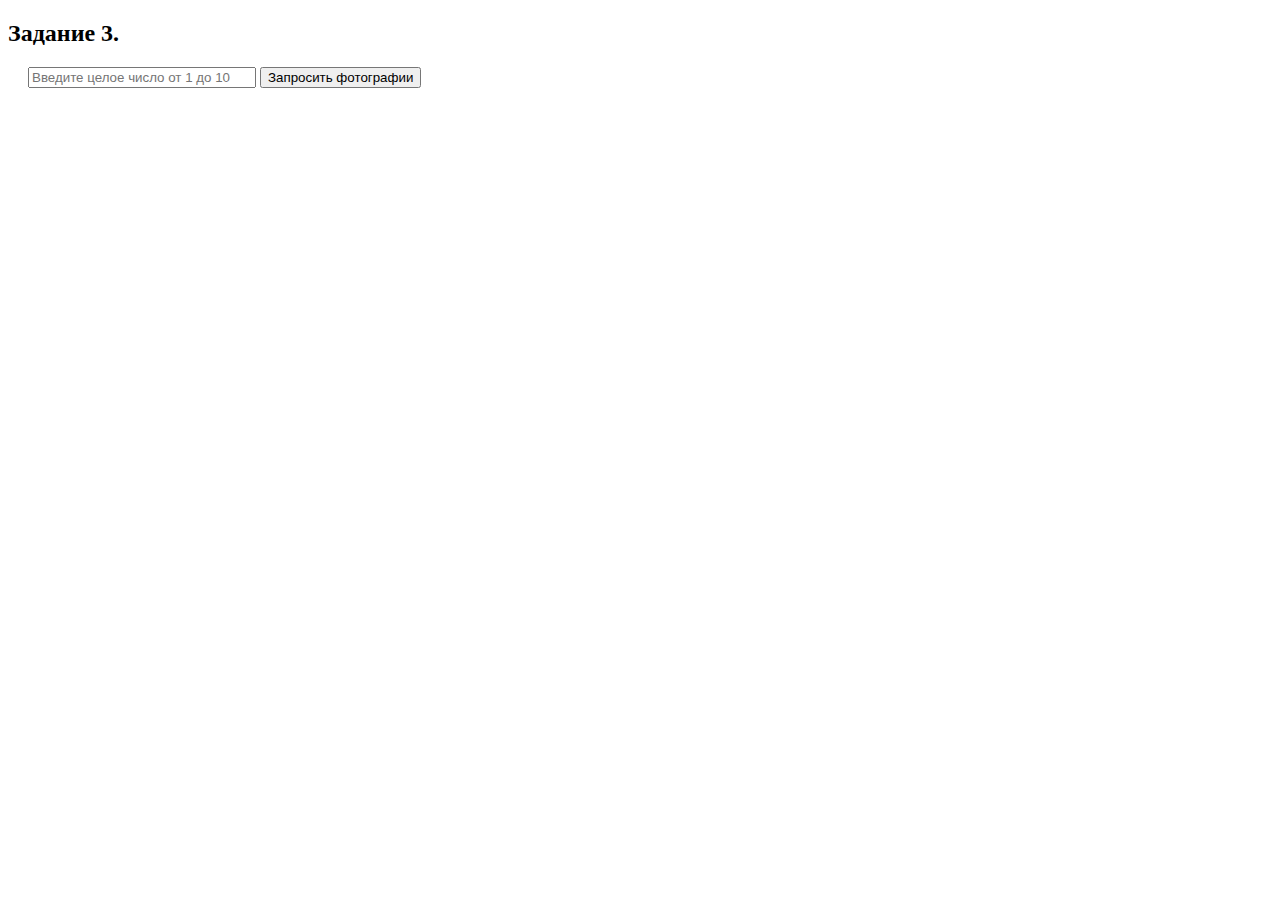
==== input.html @ fa98b182 "Add files via upload" ====
<!DOCTYPE html>
<html lang="en">
	<head>
		<meta charset="UTF-8" />
		<meta http-equiv="X-UA-Compatible" content="IE=edge" />
		<meta name="viewport" content="width=device-width, initial-scale=1.0" />
		<link rel="stylesheet" href="style.css" />
		<title>Задание 3</title>
	</head>
	<body>
		<main>
			<div class="frame">
				<h2>Задание 3.</h2>
				<input class="input" type="number" placeholder="Введите целое число от 1 до 10" />
				<button class="button">Запросить фотографии</button>
				<div class="output"></div>
			</div>
		</main>
		<script src="script.js"></script>
	</body>
</html>
---- style.css ----
.output {
	display: flex;
	flex-wrap: wrap;
	width: 500px;
}

.card {
	width: 200px;
	margin: 20px;
}

.card-image {
	display: block;
	width: 200px;
	height: 150px;
}

.input {
	width: 220px;
	margin-left: 20px;
}
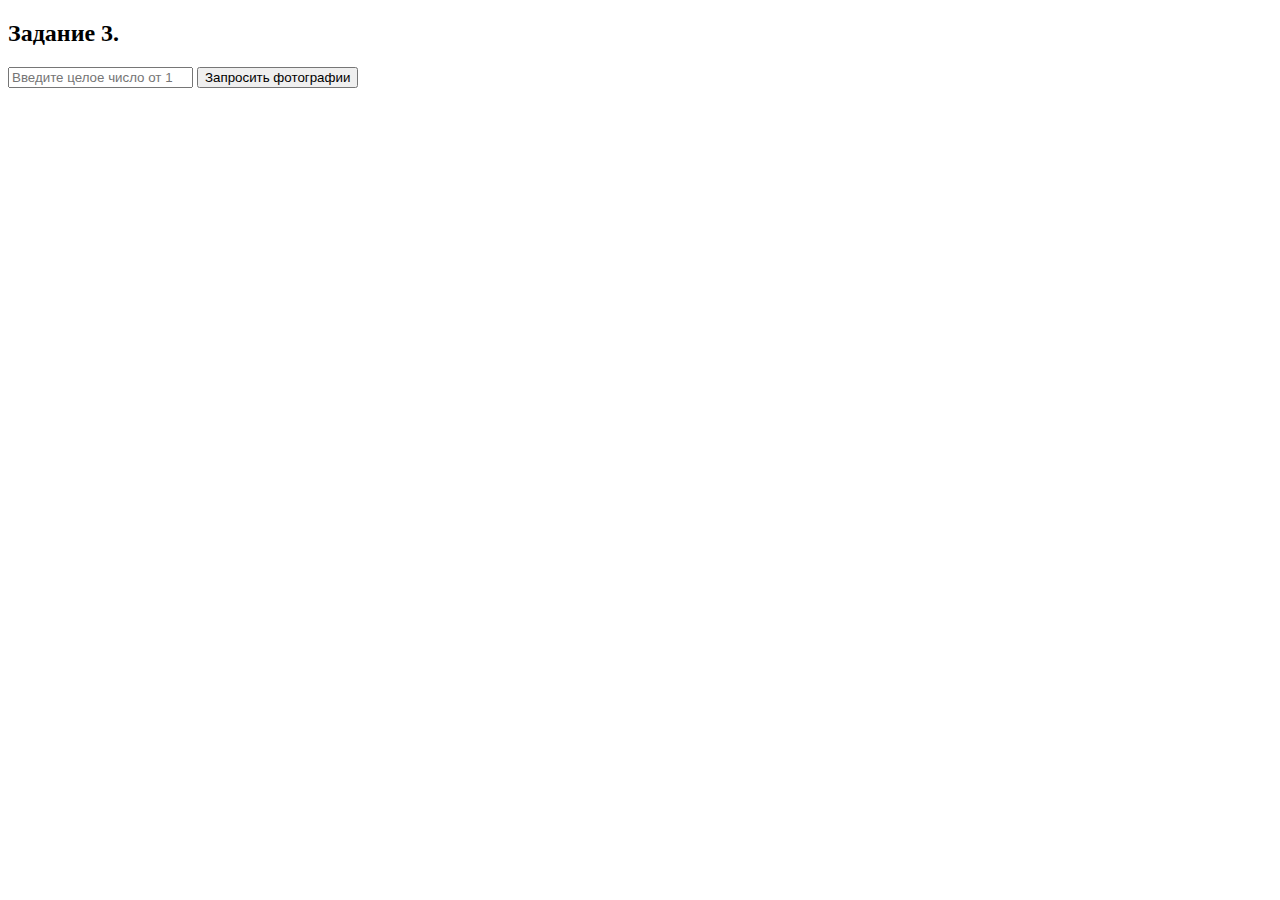
==== commit 66c64af0: "Update input.html" ====
--- a/input.html
+++ b/input.html
@@ -1,10 +1,10 @@
 <!DOCTYPE html>
 <html lang="en">
 	<head>
-		<meta charset="UTF-8" />
-		<meta http-equiv="X-UA-Compatible" content="IE=edge" />
-		<meta name="viewport" content="width=device-width, initial-scale=1.0" />
-		<link rel="stylesheet" href="style.css" />
+		<meta charset="UTF-8"/>
+		<meta http-equiv="X-UA-Compatible" content="IE=edge"/>
+		<meta name="viewport" content="width=device-width, initial-scale=1.0"/>
+		<link rel="stylesheet" href=".style.css"/>
 		<title>Задание 3</title>
 	</head>
 	<body>
@@ -18,4 +18,4 @@
 		</main>
 		<script src="script.js"></script>
 	</body>
-</html>+</html>
